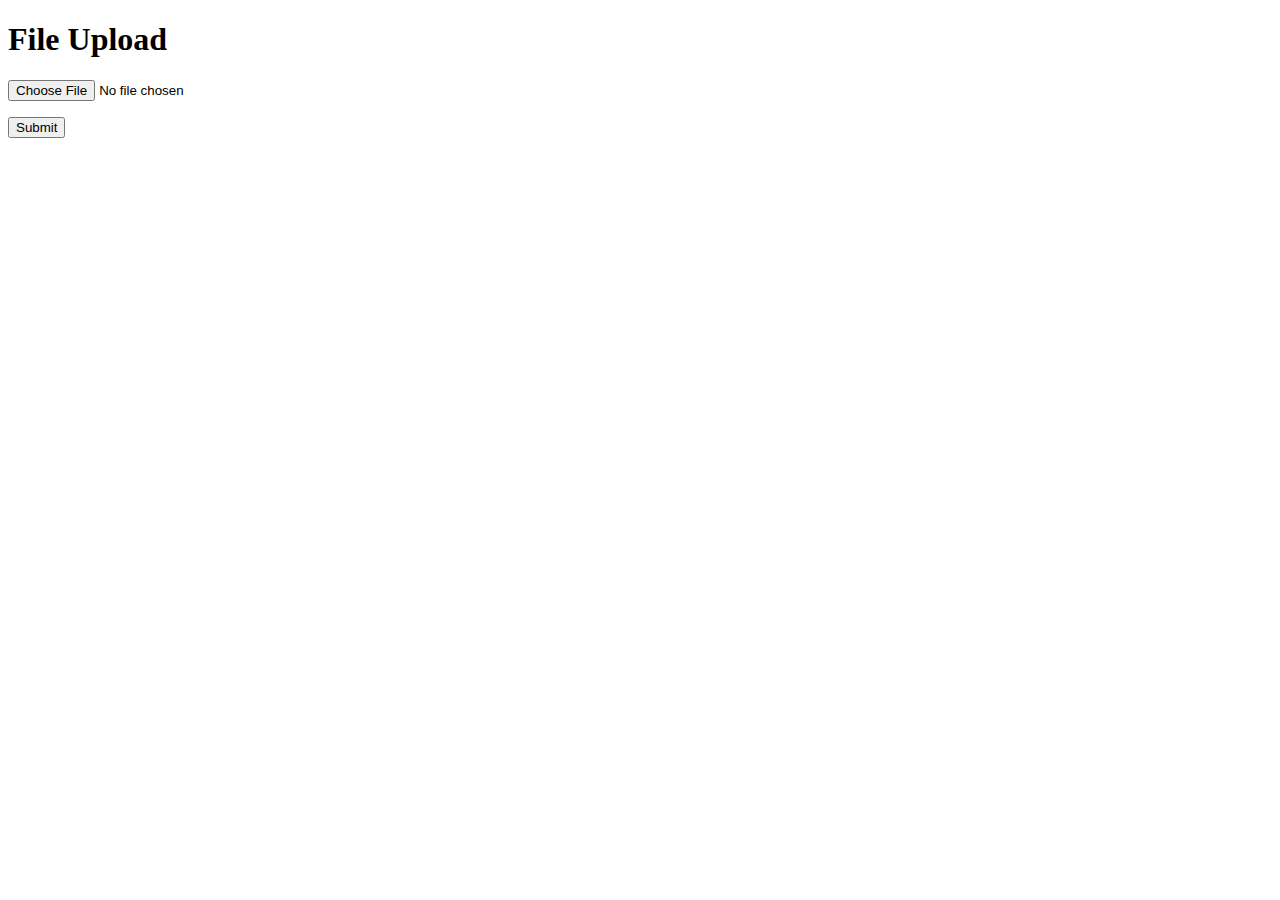
==== templates/index.html @ 364730ba "great job! plot echart now!" ====
<!doctype html>
<html>
  <head>
    <title>File Upload</title>
  </head>
  <body>
    <h1>File Upload</h1>
    <form method="POST" action="" enctype="multipart/form-data">
      <p><input type="file" name="file"></p>
      <p><input type="submit" value="Submit"></p>
    </form>
  </body>
</html>
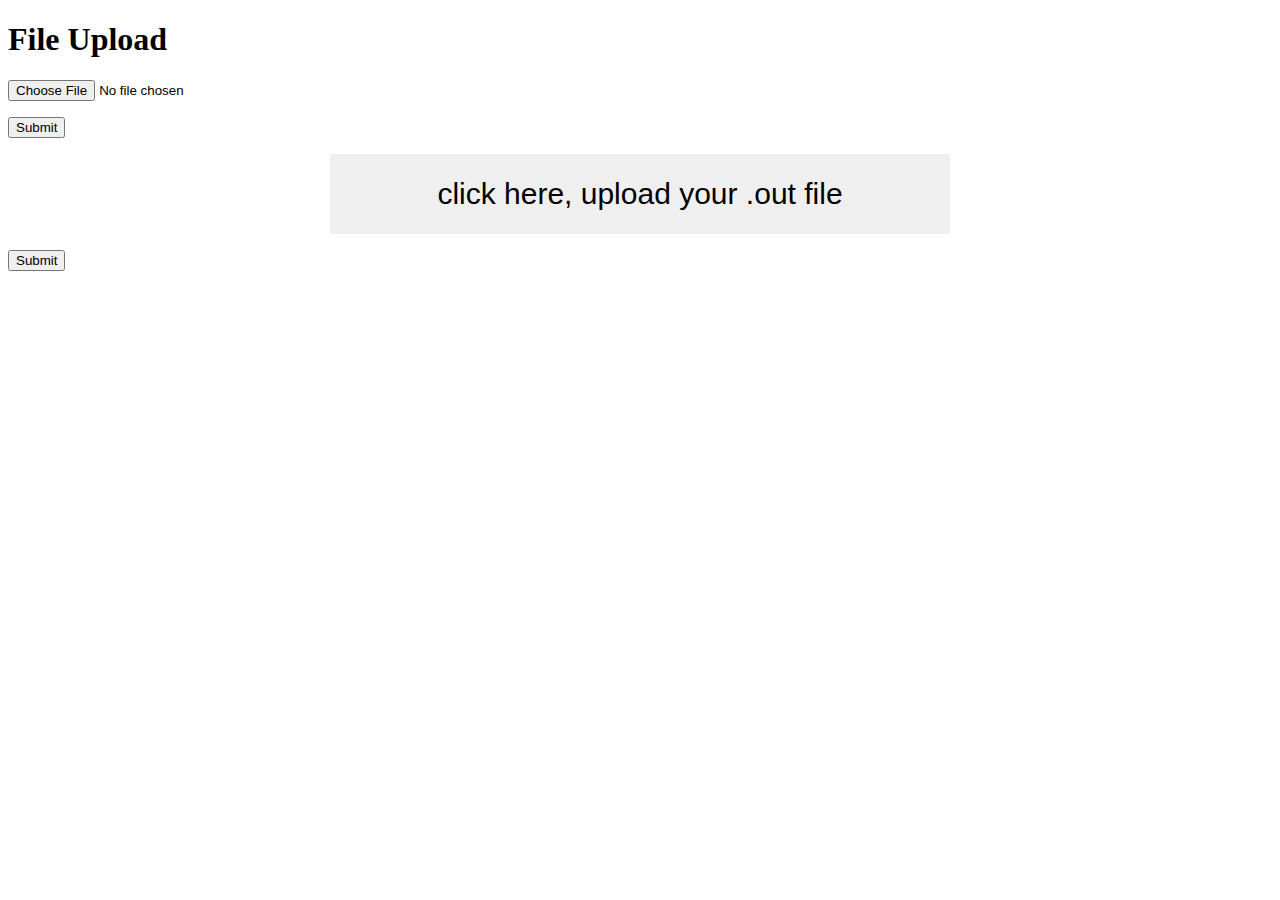
==== commit 4ca755b8: "nice hello.html!" ====
--- a/templates/index.html
+++ b/templates/index.html
@@ -9,5 +9,10 @@
       <p><input type="file" name="file"></p>
       <p><input type="submit" value="Submit"></p>
     </form>
+  <form method="POST" action="" enctype="multipart/form-data">
+      <input type="file" name="file" id="upload_file" style="display: none">
+        <div style="text-align: center"><button  class="color" style="width: 620px;height: 80px;border-style: none;font-size: 30px" onclick="getFile()">click here, upload your .out file</button></div>
+      <p><input type="submit" value="Submit"></p>
+    </form>
   </body>
 </html>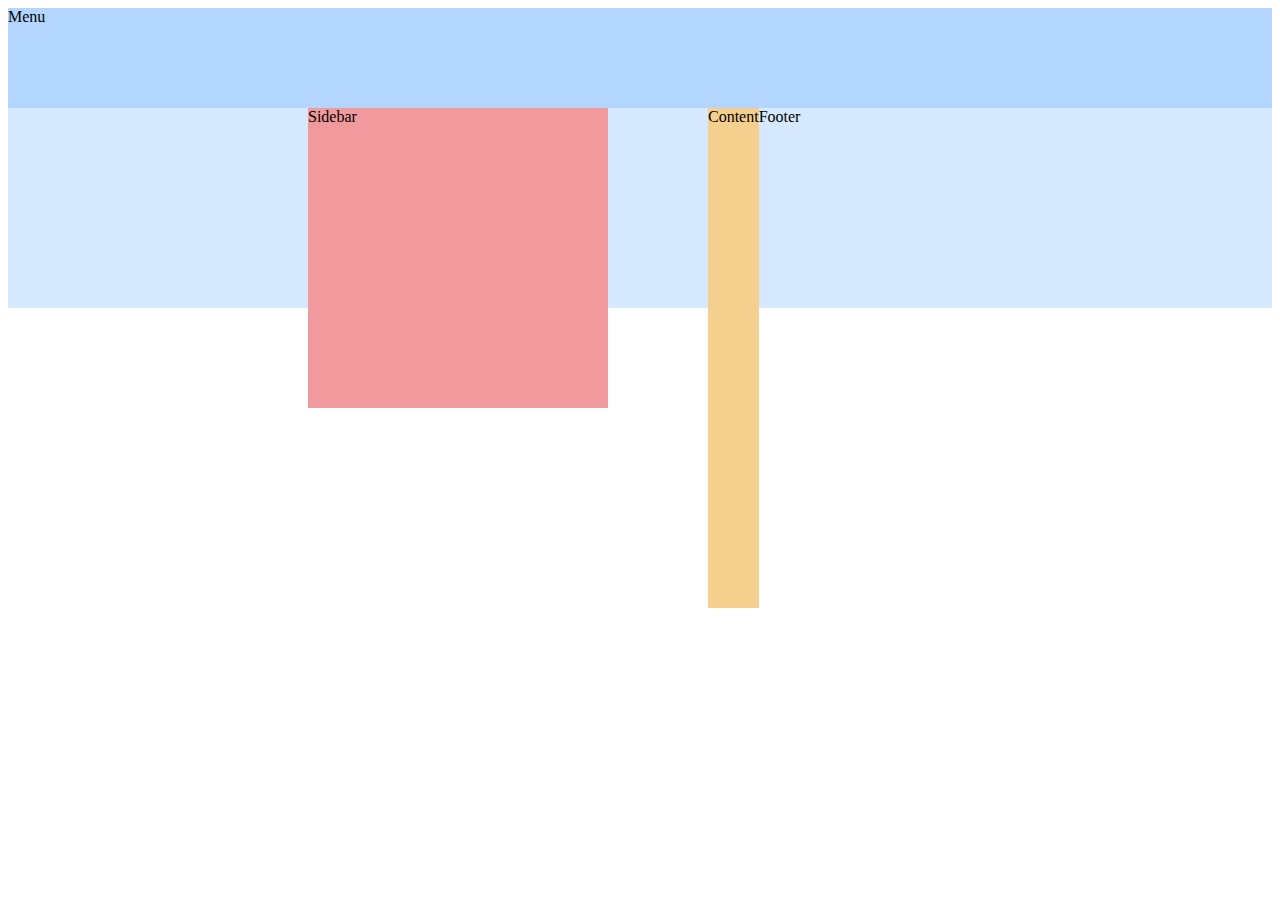
==== commit ed7020b9: "update a lot, make it more beautiful and support part-fit" ====
--- a/templates/index.html
+++ b/templates/index.html
@@ -1,18 +1,16 @@
-<!doctype html>
-<html>
+<!DOCTYPE html>
+<html lang='en'>
   <head>
-    <title>File Upload</title>
+    <meta charset='UTF-8' />
+    <title>Floats</title>
+    <link rel='stylesheet' href='../static/learn.css'/>
   </head>
   <body>
-    <h1>File Upload</h1>
-    <form method="POST" action="" enctype="multipart/form-data">
-      <p><input type="file" name="file"></p>
-      <p><input type="submit" value="Submit"></p>
-    </form>
-  <form method="POST" action="" enctype="multipart/form-data">
-      <input type="file" name="file" id="upload_file" style="display: none">
-        <div style="text-align: center"><button  class="color" style="width: 620px;height: 80px;border-style: none;font-size: 30px" onclick="getFile()">click here, upload your .out file</button></div>
-      <p><input type="submit" value="Submit"></p>
-    </form>
+    <div class='page'>
+      <div class='menu'>Menu</div>
+      <div class='sidebar'>Sidebar</div>
+      <div class='content'>Content</div>
+      <div class='footer'>Footer</div>
+    </div>
   </body>
 </html>--- a/static/learn.css
+++ b/static/learn.css
@@ -0,0 +1,24 @@
+.menu {
+  height: 100px;
+  background-color: #B2D6FF;    /* Medium blue */
+}
+
+.sidebar {
+  height: 300px;
+  background-color: #F09A9D;    /* Red */
+  float: left;
+  width: 300px;
+  margin-left: 300px;
+}
+
+.content {
+  float: left;
+  height: 500px;
+  background-color: #F5CF8E;    /* Yellow */
+  margin-left: 100px;
+}
+
+.footer {
+  height: 200px;
+  background-color: #D6E9FE;    /* Light blue */
+}